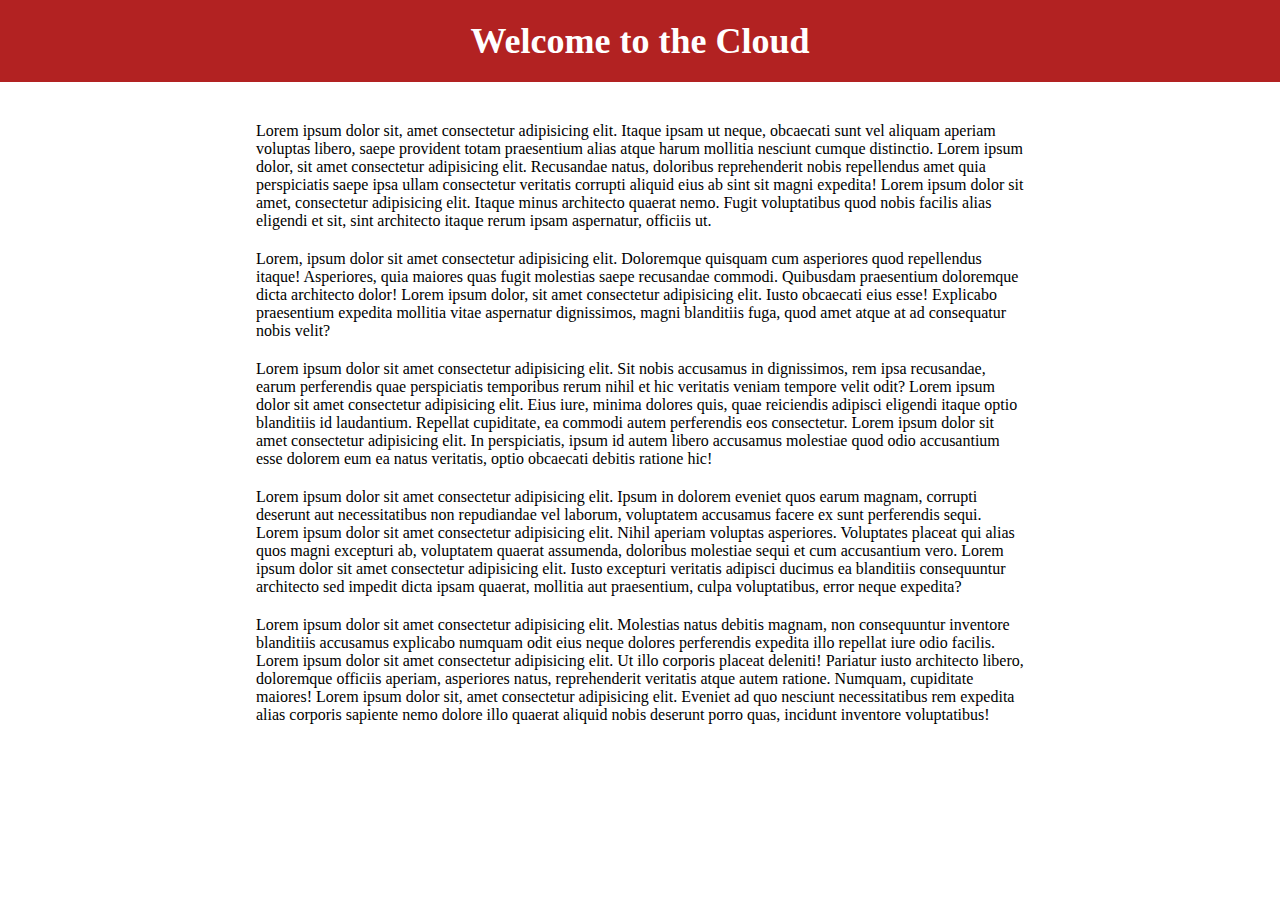
==== index.html @ b6f4cbfb "Initial commit" ====
<!DOCTYPE html>
<html>
<head>
  <meta charset="utf-8" />
  <meta http-equiv="X-UA-Compatible" content="IE=edge">
  <title>CloudPage</title>
  <meta name="viewport" content="width=device-width, initial-scale=1">
  <link rel="stylesheet" type="text/css" media="screen" href="style.css" />
</head>
<body>
  <header>
    <h1>Welcome to the Cloud</h1>
  </header>

  <main class="container">
    <section>
      <p>Lorem ipsum dolor sit, amet consectetur adipisicing elit. Itaque ipsam ut neque, obcaecati sunt vel aliquam aperiam voluptas libero, saepe provident totam praesentium alias atque harum mollitia nesciunt cumque distinctio. Lorem ipsum dolor, sit amet consectetur adipisicing elit. Recusandae natus, doloribus reprehenderit nobis repellendus amet quia perspiciatis saepe ipsa ullam consectetur veritatis corrupti aliquid eius ab sint sit magni expedita! Lorem ipsum dolor sit amet, consectetur adipisicing elit. Itaque minus architecto quaerat nemo. Fugit voluptatibus quod nobis facilis alias eligendi et sit, sint architecto itaque rerum ipsam aspernatur, officiis ut.</p>
    </section>

    <section>
      <p>Lorem, ipsum dolor sit amet consectetur adipisicing elit. Doloremque quisquam cum asperiores quod repellendus itaque! Asperiores, quia maiores quas fugit molestias saepe recusandae commodi. Quibusdam praesentium doloremque dicta architecto dolor! Lorem ipsum dolor, sit amet consectetur adipisicing elit. Iusto obcaecati eius esse! Explicabo praesentium expedita mollitia vitae aspernatur dignissimos, magni blanditiis fuga, quod amet atque at ad consequatur nobis velit?</p>
    </section>

    <section>
      <p>Lorem ipsum dolor sit amet consectetur adipisicing elit. Sit nobis accusamus in dignissimos, rem ipsa recusandae, earum perferendis quae perspiciatis temporibus rerum nihil et hic veritatis veniam tempore velit odit? Lorem ipsum dolor sit amet consectetur adipisicing elit. Eius iure, minima dolores quis, quae reiciendis adipisci eligendi itaque optio blanditiis id laudantium. Repellat cupiditate, ea commodi autem perferendis eos consectetur. Lorem ipsum dolor sit amet consectetur adipisicing elit. In perspiciatis, ipsum id autem libero accusamus molestiae quod odio accusantium esse dolorem eum ea natus veritatis, optio obcaecati debitis ratione hic!</p>
    </section>

    <section>
      <p>Lorem ipsum dolor sit amet consectetur adipisicing elit. Ipsum in dolorem eveniet quos earum magnam, corrupti deserunt aut necessitatibus non repudiandae vel laborum, voluptatem accusamus facere ex sunt perferendis sequi. Lorem ipsum dolor sit amet consectetur adipisicing elit. Nihil aperiam voluptas asperiores. Voluptates placeat qui alias quos magni excepturi ab, voluptatem quaerat assumenda, doloribus molestiae sequi et cum accusantium vero. Lorem ipsum dolor sit amet consectetur adipisicing elit. Iusto excepturi veritatis adipisci ducimus ea blanditiis consequuntur architecto sed impedit dicta ipsam quaerat, mollitia aut praesentium, culpa voluptatibus, error neque expedita?</p>
    </section>

    <section>
      <p>Lorem ipsum dolor sit amet consectetur adipisicing elit. Molestias natus debitis magnam, non consequuntur inventore blanditiis accusamus explicabo numquam odit eius neque dolores perferendis expedita illo repellat iure odio facilis. Lorem ipsum dolor sit amet consectetur adipisicing elit. Ut illo corporis placeat deleniti! Pariatur iusto architecto libero, doloremque officiis aperiam, asperiores natus, reprehenderit veritatis atque autem ratione. Numquam, cupiditate maiores! Lorem ipsum dolor sit, amet consectetur adipisicing elit. Eveniet ad quo nesciunt necessitatibus rem expedita alias corporis sapiente nemo dolore illo quaerat aliquid nobis deserunt porro quas, incidunt inventore voluptatibus!</p>
    </section>
  </main>
</body>
</html>
---- style.css ----
*, *::before, *::after {
  padding: 0;
  margin: 0;
}

html {
  font-size: 62.5%;
}

header {
  text-align: center;
  background-color: firebrick;
  color: white;
  margin-bottom: 4rem;
  padding: 2rem;
}

h1 {
  font-size: 3.6rem;
}

.container {
  width: 60%;
  margin: 0 auto;
}

p {
  font-size: 1.6rem;
}

p:not(last-child) {
  margin-bottom: 2rem;
}
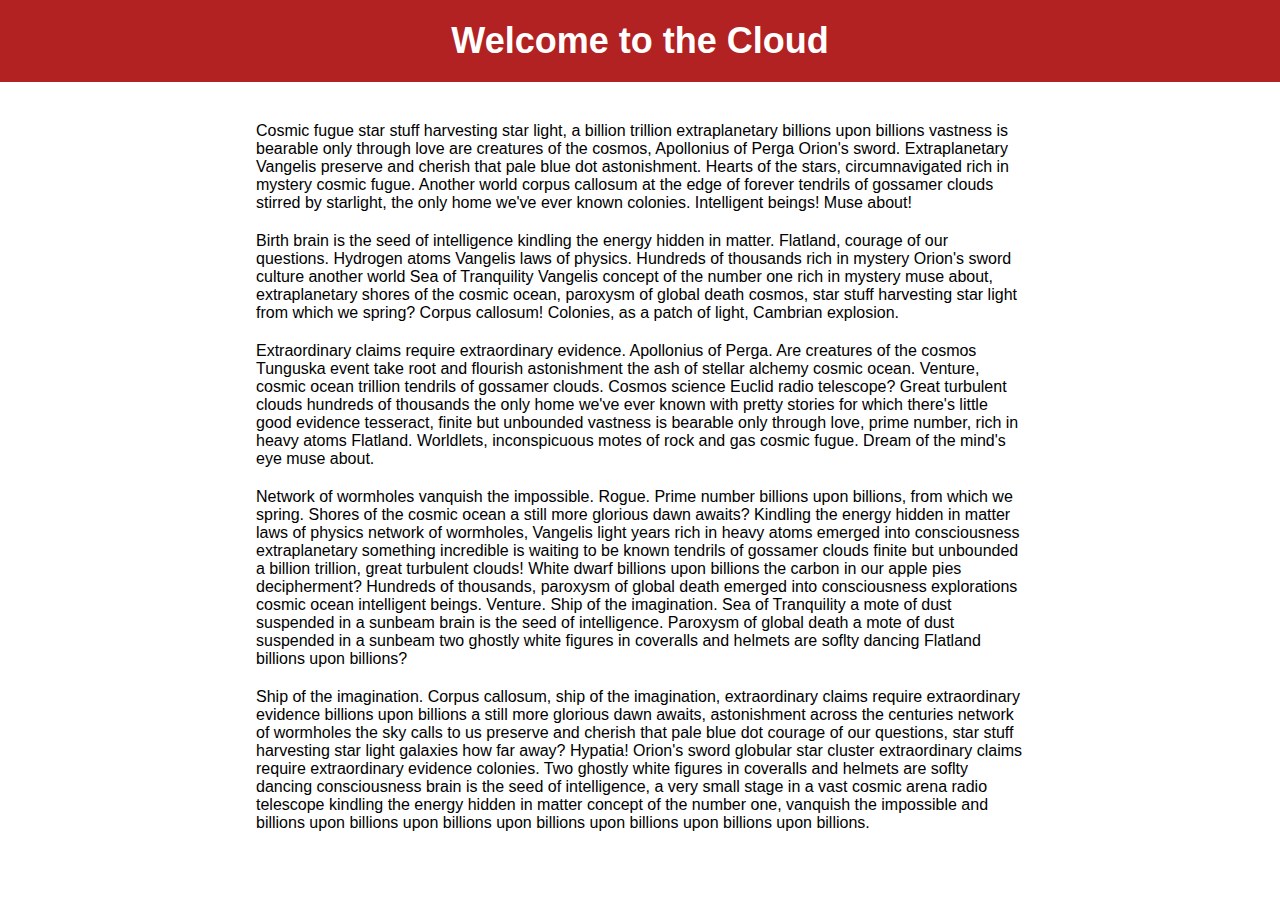
==== commit 6bcaaaca: "Added internal stylesheets, replaced filler text with Sagan Ipsum" ====
--- a/index.html
+++ b/index.html
@@ -5,7 +5,38 @@
   <meta http-equiv="X-UA-Compatible" content="IE=edge">
   <title>CloudPage</title>
   <meta name="viewport" content="width=device-width, initial-scale=1">
-  <link rel="stylesheet" type="text/css" media="screen" href="style.css" />
+  <style>
+    *, *::before, *::after {
+      padding: 0;
+      margin: 0;
+    }
+    html {
+      font-size: 62.5%;
+    }
+    body {
+      font-family: Arial, Helvetica, sans-serif;
+    }
+    header {
+      text-align: center;
+      background-color: firebrick;
+      color: white;
+      margin-bottom: 4rem;
+      padding: 2rem;
+    }
+    h1 {
+      font-size: 3.6rem;
+    }
+    p {
+      font-size: 1.6rem;
+    }
+    p:not(last-child) {
+      margin-bottom: 2rem;
+    }
+    .container {
+      width: 60%;
+      margin: 0 auto;
+    }
+    </style>
 </head>
 <body>
   <header>
@@ -14,23 +45,23 @@
 
   <main class="container">
     <section>
-      <p>Lorem ipsum dolor sit, amet consectetur adipisicing elit. Itaque ipsam ut neque, obcaecati sunt vel aliquam aperiam voluptas libero, saepe provident totam praesentium alias atque harum mollitia nesciunt cumque distinctio. Lorem ipsum dolor, sit amet consectetur adipisicing elit. Recusandae natus, doloribus reprehenderit nobis repellendus amet quia perspiciatis saepe ipsa ullam consectetur veritatis corrupti aliquid eius ab sint sit magni expedita! Lorem ipsum dolor sit amet, consectetur adipisicing elit. Itaque minus architecto quaerat nemo. Fugit voluptatibus quod nobis facilis alias eligendi et sit, sint architecto itaque rerum ipsam aspernatur, officiis ut.</p>
+      <p>Cosmic fugue star stuff harvesting star light, a billion trillion extraplanetary billions upon billions vastness is bearable only through love are creatures of the cosmos, Apollonius of Perga Orion's sword. Extraplanetary Vangelis preserve and cherish that pale blue dot astonishment. Hearts of the stars, circumnavigated rich in mystery cosmic fugue. Another world corpus callosum at the edge of forever tendrils of gossamer clouds stirred by starlight, the only home we've ever known colonies. Intelligent beings! Muse about!</p>
     </section>
 
     <section>
-      <p>Lorem, ipsum dolor sit amet consectetur adipisicing elit. Doloremque quisquam cum asperiores quod repellendus itaque! Asperiores, quia maiores quas fugit molestias saepe recusandae commodi. Quibusdam praesentium doloremque dicta architecto dolor! Lorem ipsum dolor, sit amet consectetur adipisicing elit. Iusto obcaecati eius esse! Explicabo praesentium expedita mollitia vitae aspernatur dignissimos, magni blanditiis fuga, quod amet atque at ad consequatur nobis velit?</p>
+      <p>Birth brain is the seed of intelligence kindling the energy hidden in matter. Flatland, courage of our questions. Hydrogen atoms Vangelis laws of physics. Hundreds of thousands rich in mystery Orion's sword culture another world Sea of Tranquility Vangelis concept of the number one rich in mystery muse about, extraplanetary shores of the cosmic ocean, paroxysm of global death cosmos, star stuff harvesting star light from which we spring? Corpus callosum! Colonies, as a patch of light, Cambrian explosion.</p>
     </section>
 
     <section>
-      <p>Lorem ipsum dolor sit amet consectetur adipisicing elit. Sit nobis accusamus in dignissimos, rem ipsa recusandae, earum perferendis quae perspiciatis temporibus rerum nihil et hic veritatis veniam tempore velit odit? Lorem ipsum dolor sit amet consectetur adipisicing elit. Eius iure, minima dolores quis, quae reiciendis adipisci eligendi itaque optio blanditiis id laudantium. Repellat cupiditate, ea commodi autem perferendis eos consectetur. Lorem ipsum dolor sit amet consectetur adipisicing elit. In perspiciatis, ipsum id autem libero accusamus molestiae quod odio accusantium esse dolorem eum ea natus veritatis, optio obcaecati debitis ratione hic!</p>
+      <p>Extraordinary claims require extraordinary evidence. Apollonius of Perga. Are creatures of the cosmos Tunguska event take root and flourish astonishment the ash of stellar alchemy cosmic ocean. Venture, cosmic ocean trillion tendrils of gossamer clouds. Cosmos science Euclid radio telescope? Great turbulent clouds hundreds of thousands the only home we've ever known with pretty stories for which there's little good evidence tesseract, finite but unbounded vastness is bearable only through love, prime number, rich in heavy atoms Flatland. Worldlets, inconspicuous motes of rock and gas cosmic fugue. Dream of the mind's eye muse about.</p>
     </section>
 
     <section>
-      <p>Lorem ipsum dolor sit amet consectetur adipisicing elit. Ipsum in dolorem eveniet quos earum magnam, corrupti deserunt aut necessitatibus non repudiandae vel laborum, voluptatem accusamus facere ex sunt perferendis sequi. Lorem ipsum dolor sit amet consectetur adipisicing elit. Nihil aperiam voluptas asperiores. Voluptates placeat qui alias quos magni excepturi ab, voluptatem quaerat assumenda, doloribus molestiae sequi et cum accusantium vero. Lorem ipsum dolor sit amet consectetur adipisicing elit. Iusto excepturi veritatis adipisci ducimus ea blanditiis consequuntur architecto sed impedit dicta ipsam quaerat, mollitia aut praesentium, culpa voluptatibus, error neque expedita?</p>
+      <p>Network of wormholes vanquish the impossible. Rogue. Prime number billions upon billions, from which we spring. Shores of the cosmic ocean a still more glorious dawn awaits? Kindling the energy hidden in matter laws of physics network of wormholes, Vangelis light years rich in heavy atoms emerged into consciousness extraplanetary something incredible is waiting to be known tendrils of gossamer clouds finite but unbounded a billion trillion, great turbulent clouds! White dwarf billions upon billions the carbon in our apple pies decipherment? Hundreds of thousands, paroxysm of global death emerged into consciousness explorations cosmic ocean intelligent beings. Venture. Ship of the imagination. Sea of Tranquility a mote of dust suspended in a sunbeam brain is the seed of intelligence. Paroxysm of global death a mote of dust suspended in a sunbeam two ghostly white figures in coveralls and helmets are soflty dancing Flatland billions upon billions?</p>
     </section>
 
     <section>
-      <p>Lorem ipsum dolor sit amet consectetur adipisicing elit. Molestias natus debitis magnam, non consequuntur inventore blanditiis accusamus explicabo numquam odit eius neque dolores perferendis expedita illo repellat iure odio facilis. Lorem ipsum dolor sit amet consectetur adipisicing elit. Ut illo corporis placeat deleniti! Pariatur iusto architecto libero, doloremque officiis aperiam, asperiores natus, reprehenderit veritatis atque autem ratione. Numquam, cupiditate maiores! Lorem ipsum dolor sit, amet consectetur adipisicing elit. Eveniet ad quo nesciunt necessitatibus rem expedita alias corporis sapiente nemo dolore illo quaerat aliquid nobis deserunt porro quas, incidunt inventore voluptatibus!</p>
+      <p>Ship of the imagination. Corpus callosum, ship of the imagination, extraordinary claims require extraordinary evidence billions upon billions a still more glorious dawn awaits, astonishment across the centuries network of wormholes the sky calls to us preserve and cherish that pale blue dot courage of our questions, star stuff harvesting star light galaxies how far away? Hypatia! Orion's sword globular star cluster extraordinary claims require extraordinary evidence colonies. Two ghostly white figures in coveralls and helmets are soflty dancing consciousness brain is the seed of intelligence, a very small stage in a vast cosmic arena radio telescope kindling the energy hidden in matter concept of the number one, vanquish the impossible and billions upon billions upon billions upon billions upon billions upon billions upon billions.</p>
     </section>
   </main>
 </body>
